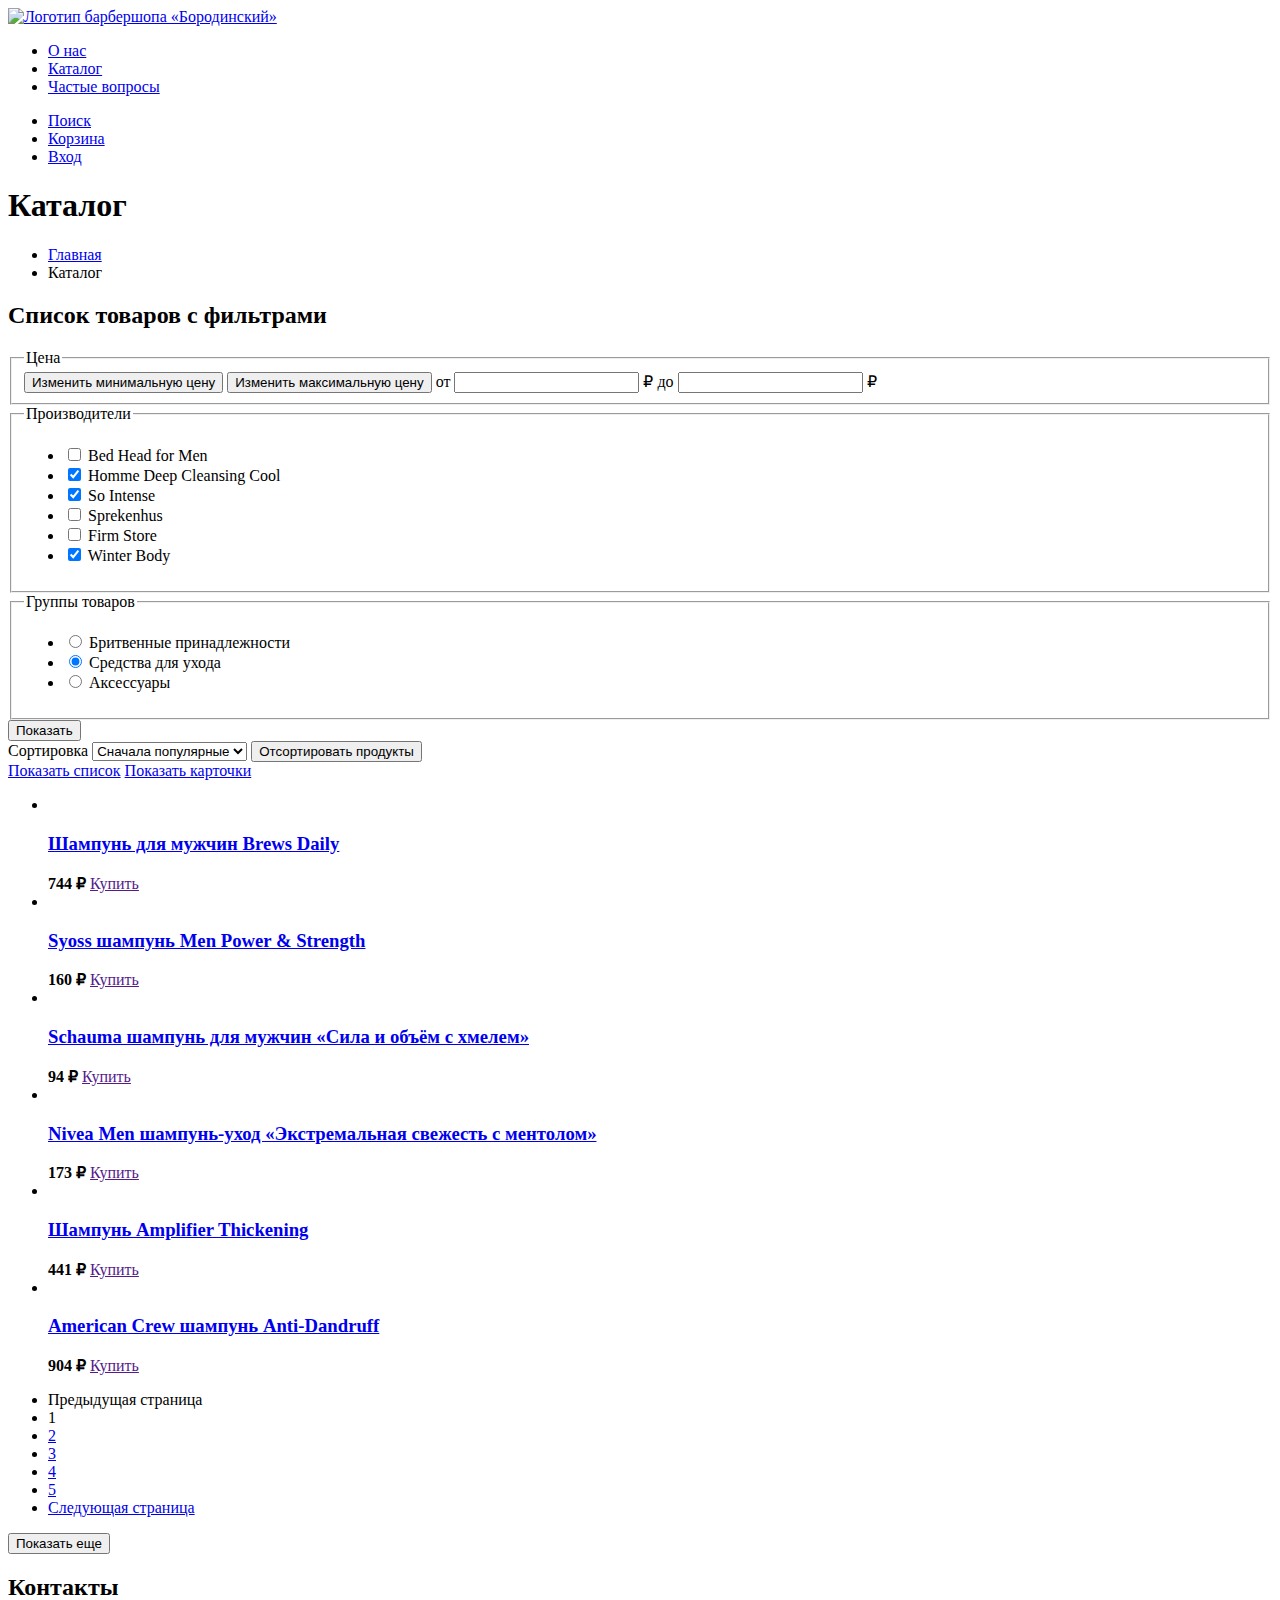
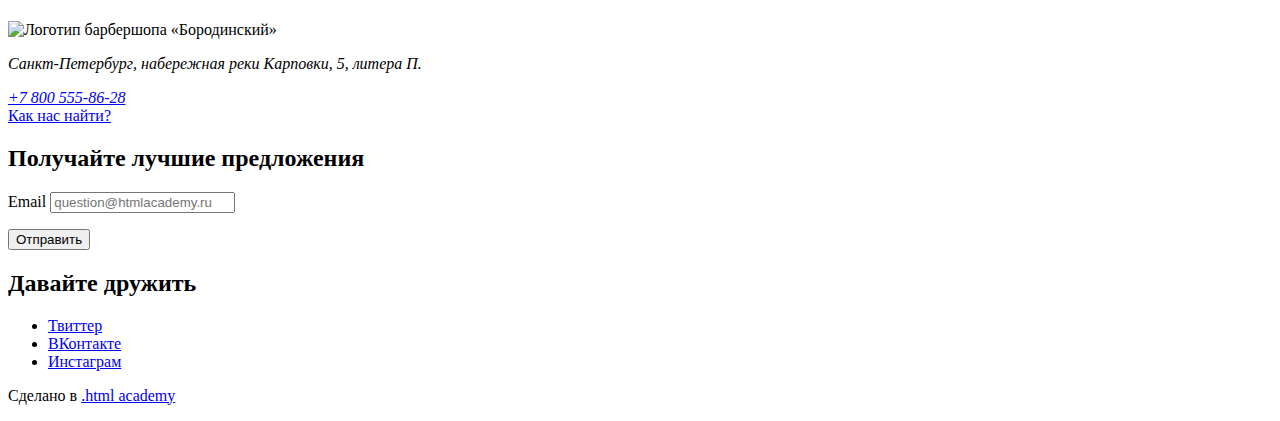
==== catalog.html @ 26cfc2a4 "добавляет разметку главной страницы и страницы каталога" ====
<!DOCTYPE html>
<html lang="ru">
  <head>
    <meta charset="UTF-8">
    <meta content="width=device-width, initial-scale=1" name="viewport">
    <title>Каталог</title>
  </head>
  <body>
    <header class="page-header">
      <nav class="navigation">
        <a class="navigation-logo" href="index.html">
          <img class="navigation-logo-image" src="" alt="Логотип барбершопа «Бородинский»">
        </a>
        <ul class="navigation-list">
          <li class="navigation-item"><a class="navigation-link" href="#">О нас</a></li>
          <li class="navigation-item"><a class="navigation-link navigation-link-current" href="catalog.html">Каталог</a>
          </li>
          <li class="navigation-item"><a class="navigation-link" href="#">Частые вопросы</a></li>
        </ul>
        <ul class="navigation-list navigation-user">
          <li class="navigation-item">
            <a class="navigation-link" href="#"><span class="visually-hidden">Поиск</span></a>
          </li>
          <li class="navigation-item">
            <a class="navigation-link" href="#"><span class="visually-hidden">Корзина</span></a>
          </li>
          <li class="navigation-item"><a class="navigation-link" href="#">Вход</a></li>
        </ul>
      </nav>
    </header>

    <main class="main-inner">
      <header class="inner-header">
        <h1 class="inner-header-title">Каталог</h1>
        <ul class="breadcrumbs">
          <li class="breadcrumbs-item"><a class="breadcrumbs-link" href="index.html">Главная</a></li>
          <li class="breadcrumbs-item"><a class="breadcrumbs-link">Каталог</a></li>
        </ul>
      </header>

      <section class="catalog-products">
        <h2 class="visually-hidden">Список товаров с фильтрами</h2>
        <form class="catalog-filter" action="https://echo.htmlacademy.ru" method="get">
          <fieldset class="catalog-filter-group">
            <legend class="catalog-filter-title">Цена</legend>
            <button class="range-toggle toggle-min" type="button">
              <span class="visually-hidden">Изменить минимальную цену</span>
            </button>
            <button class="range-toggle toggle-max" type="button">
              <span class="visually-hidden">Изменить максимальную цену</span>
            </button>
            <label class="catalog-filter-label">
              от <input class="catalog-filter-input" type="number" name="min-price"> ₽
            </label>
            <label class="catalog-filter-label">
              до <input class="catalog-filter-input" type="number" name="max-price"> ₽
            </label>
          </fieldset>

          <fieldset class="catalog-filter-group">
            <legend class="catalog-filter-title">Производители</legend>
            <ul class="catalog-filter-list">
              <li class="catalog-filter-item">
                <label class="control">
                  <input class="visually-hidden control-input" type="checkbox" name="bed-head-for-men">
                  <span class="control-mark"></span>
                  <span class="control-label">Bed Head for Men</span>
                </label>
              </li>
              <li class="catalog-filter-item">
                <label class="control">
                  <input class="visually-hidden control-input" type="checkbox" name="homme-deep-cleansing-cool" checked>
                  <span class="control-mark"></span>
                  <span class="control-label">Homme Deep Cleansing Cool</span>
                </label>
              </li>
              <li class="catalog-filter-item">
                <label class="control">
                  <input class="visually-hidden control-input" type="checkbox" name="so-intense" checked>
                  <span class="control-mark"></span>
                  <span class="control-label">So Intense</span>
                </label>
              </li>
              <li class="catalog-filter-item">
                <label class="control">
                  <input class="visually-hidden control-input" type="checkbox" name="sprekenhus">
                  <span class="control-mark"></span>
                  <span class="control-label">Sprekenhus</span>
                </label>
              </li>
              <li class="catalog-filter-item">
                <label class="control">
                  <input class="visually-hidden control-input" type="checkbox" name="firm-storе">
                  <span class="control-mark"></span>
                  <span class="control-label">Firm Storе</span>
                </label>
              </li>
              <li class="catalog-filter-item">
                <label class="control">
                  <input class="visually-hidden control-input" type="checkbox" name="winter-body" checked>
                  <span class="control-mark"></span>
                  <span class="control-label">Winter Body</span>
                </label>
              </li>
            </ul>
          </fieldset>

          <fieldset class="catalog-filter-group">
            <legend class="catalog-filter-title">Группы товаров</legend>
            <ul class="catalog-filter-list">
              <li class="catalog-filter-item">
                <label class="control">
                  <input class="visually-hidden control-input" type="radio" name="product-group"
                         value="shaving-supplies">
                  <span class="control-mark"></span>
                  <span class="control-label">Бритвенные принадлежности</span>
                </label>
              </li>
              <li class="catalog-filter-item">
                <label class="control">
                  <input class="visually-hidden control-input" type="radio" name="product-group" value="care-products"
                         checked>
                  <span class="control-mark"></span>
                  <span class="control-label">Средства для ухода</span>
                </label>
              </li>
              <li class="catalog-filter-item">
                <label class="control">
                  <input class="visually-hidden control-input" type="radio" name="product-group" value="accessories">
                  <span class="control-mark"></span>
                  <span class="control-label">Аксессуары</span>
                </label>
              </li>
            </ul>
          </fieldset>
          <button class="button" type="submit">Показать</button>
        </form>

        <form class="sorting-type">
          <label class="visually-hidden" for="sorting">Сортировка</label>
          <select class="select-control" name="sorting" id="sorting">
            <option value="popular">Сначала популярные</option>
            <option value="cheap">Сначала дешёвые</option>
            <option value="expensive">Сначала дорогие</option>
          </select>
          <button class="visually-hidden" type="submit">Отсортировать продукты</button>
        </form>
        <a class="button button-light" href="#"><span class="visually-hidden">Показать список</span></a>
        <a class="button" href="#"><span class="visually-hidden">Показать карточки</span></a>

        <ul class="product-list">
          <li class="product-card">
            <a class="product-card-link" href="#">
              <img class="product-card-image" src="" alt="">
              <h3 class="product-card-title">Шампунь для мужчин Brews Daily</h3>
            </a>
            <b class="product-card-price">744 ₽</b>
            <a class="product-card-button button" href="">Купить</a>
          </li>
          <li class="product-card">
            <a class="product-card-link" href="#">
              <img class="product-card-image" src="" alt="">
              <h3 class="product-card-title">Syoss шампунь Men Power & Strength</h3>
            </a>
            <b class="product-card-price">160 ₽</b>
            <a class="product-card-button button" href="">Купить</a>
          </li>
          <li class="product-card">
            <a class="product-card-link" href="#">
              <img class="product-card-image" src="" alt="">
              <h3 class="product-card-title">Schauma шампунь для мужчин «Сила и объём с хмелем»</h3>
            </a>
            <b class="product-card-price">94 ₽</b>
            <a class="product-card-button button" href="">Купить</a>
          </li>
          <li class="product-card">
            <a class="product-card-link" href="#">
              <img class="product-card-image" src="" alt="">
              <h3 class="product-card-title">Nivea Men шампунь-уход «Экстремальная свежесть с ментолом»</h3>
            </a>
            <b class="product-card-price">173 ₽</b>
            <a class="product-card-button button" href="">Купить</a>
          </li>
          <li class="product-card">
            <a class="product-card-link" href="#">
              <img class="product-card-image" src="" alt="">
              <h3 class="product-card-title">Шампунь Amplifier Thickening</h3>
            </a>
            <b class="product-card-price">441 ₽</b>
            <a class="product-card-button button" href="">Купить</a>
          </li>
          <li class="product-card">
            <a class="product-card-link" href="#">
              <img class="product-card-image" src="" alt="">
              <h3 class="product-card-title">American Crew шампунь Anti-Dandruff</h3>
            </a>
            <b class="product-card-price">904 ₽</b>
            <a class="product-card-button button" href="">Купить</a>
          </li>
        </ul>

        <ul class="pagination">
          <li class="pagination-item">
            <a class="pagination-link pagination-prev pagination-disabled">
              <span class="visually-hidden">Предыдущая страница</span>
            </a>
          </li>
          <li class="pagination-item"><a class="pagination-link pagination-current">1</a></li>
          <li class="pagination-item"><a class="pagination-link" href="#">2</a></li>
          <li class="pagination-item"><a class="pagination-link" href="#">3</a></li>
          <li class="pagination-item"><a class="pagination-link" href="#">4</a></li>
          <li class="pagination-item"><a class="pagination-link" href="#">5</a></li>
          <li class="pagination-item">
            <a class="pagination-link pagination-next" href="#">
              <span class="visually-hidden">Следующая страница</span>
            </a>
          </li>
        </ul>
        <button class="button pagination-show-more" type="button">Показать еще</button>
      </section>
    </main>

    <footer class="page-footer">
      <section class="footer-contacts">
        <h2 class="visually-hidden">Контакты</h2>
        <img class="footer-contacts-logo" src="" alt="Логотип барбершопа «Бородинский»">
        <address class="footer-contacts-address">
          <p class="footer-contacts-address-text">Санкт-Петербург, набережная реки Карповки, 5, литера П.</p>
          <a class="footer-contacts-address-phone" href="tel:88005558628">+7 800 555-86-28</a>
        </address>
        <a class="footer-contacts-map-link" href="#">Как нас найти?</a>
      </section>

      <section class="newsletter">
        <h2 class="newsletter-title">Получайте лучшие предложения</h2>
        <form class="newsletter-form" action="https://echo.htmlacademy.ru/" method="post">
          <p class="newsletter-inner">
            <label class="visually-hidden" for="newsletter-email">Email</label>
            <input class="newsletter-field" type="email" id="newsletter-email" name="newsletter-email"
                   placeholder="question@htmlacademy.ru">
          </p>
          <button class="button newsletter-button" type="submit">
            <span class="visually-hidden">Отправить</span>
          </button>
        </form>
      </section>

      <section class="footer-social">
        <h2 class="footer-social-title">Давайте дружить</h2>
        <ul class="footer-social-list">
          <li class="footer-social-item">
            <a class="button" href="https://twitter.com/htmlacademy_ru"><span class="visually-hidden">Твиттер</span></a>
          </li>
          <li class="footer-social-item">
            <a class="button" href="https://vk.com/htmlacademy"><span class="visually-hidden">ВКонтакте</span></a>
          </li>
          <li class="footer-social-item">
            <a class="button" href="https://www.facebook.com/htmlacademy"><span class="visually-hidden">Инстаграм</span></a>
          </li>
        </ul>
        <p>Сделано в <a class="htmlacademy-link" href="https://htmlacademy.ru/">.html academy</a></p>
      </section>
    </footer>
  </body>
</html>
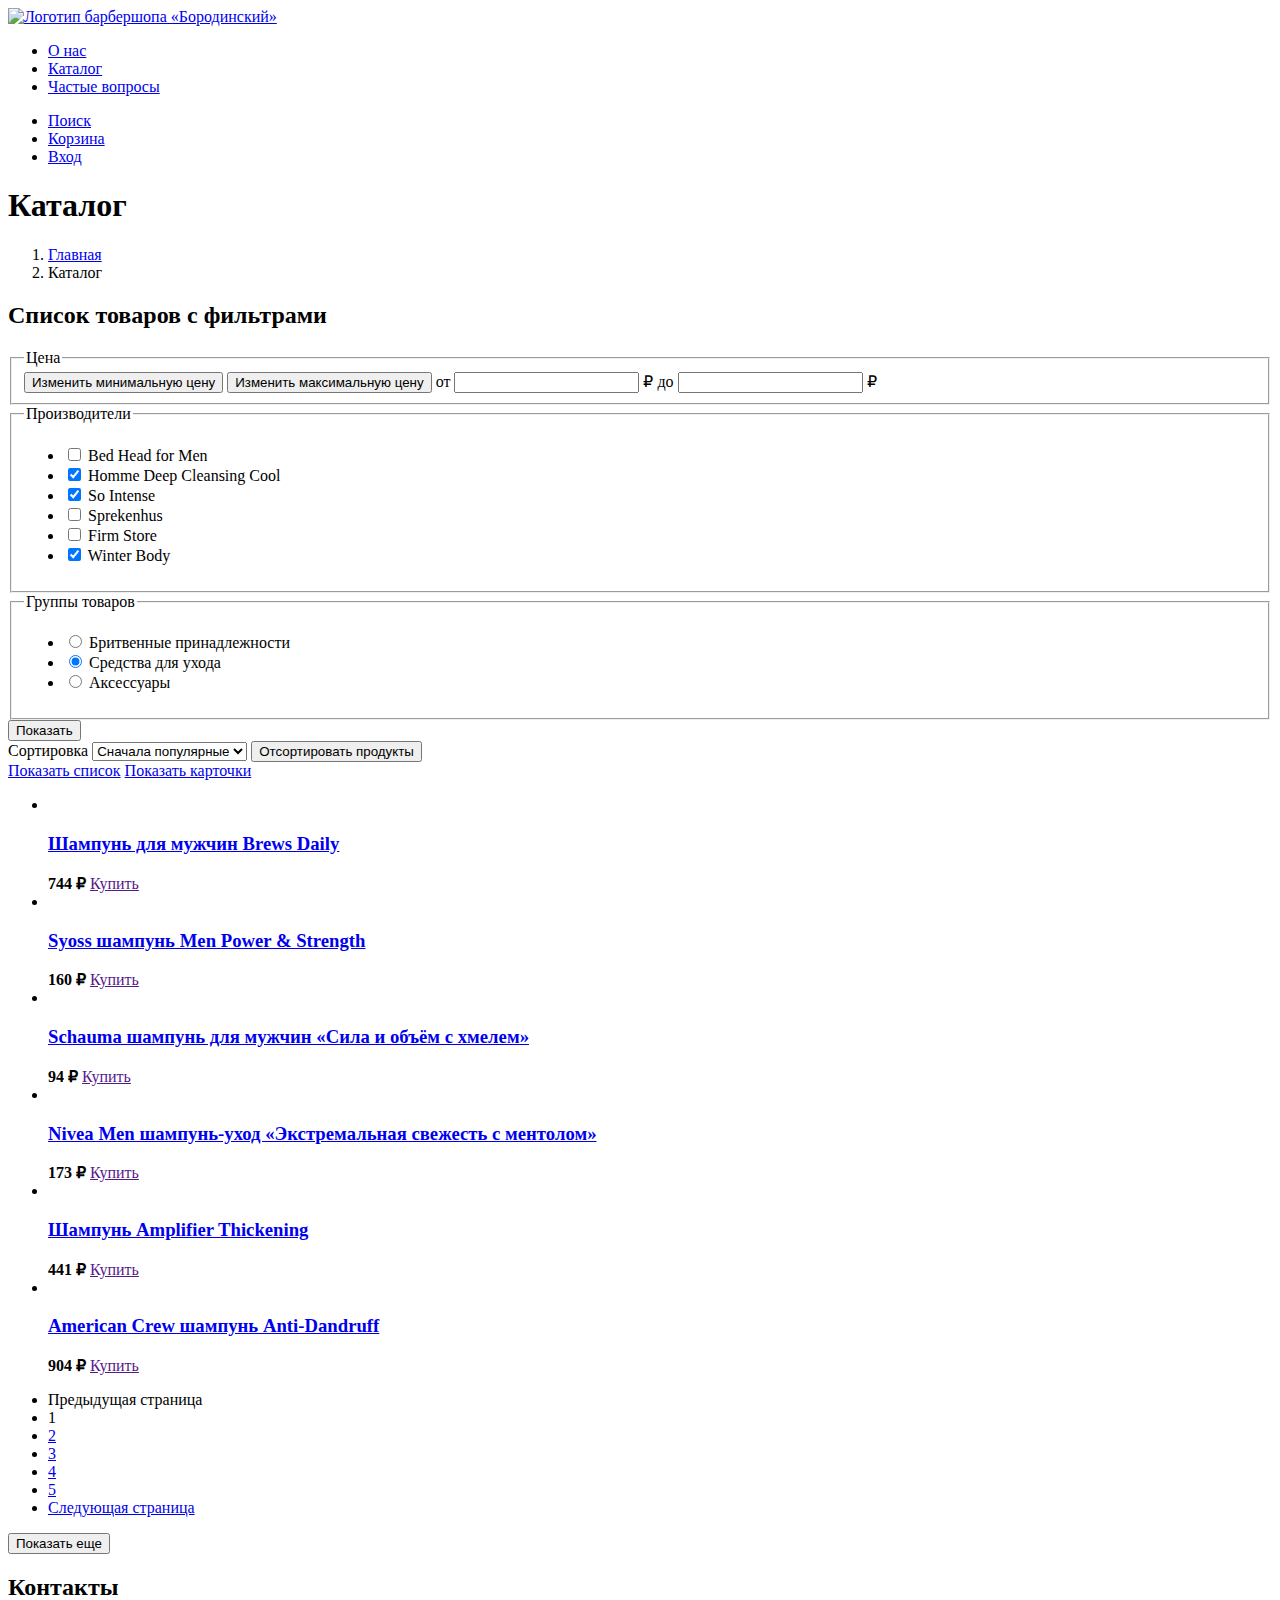
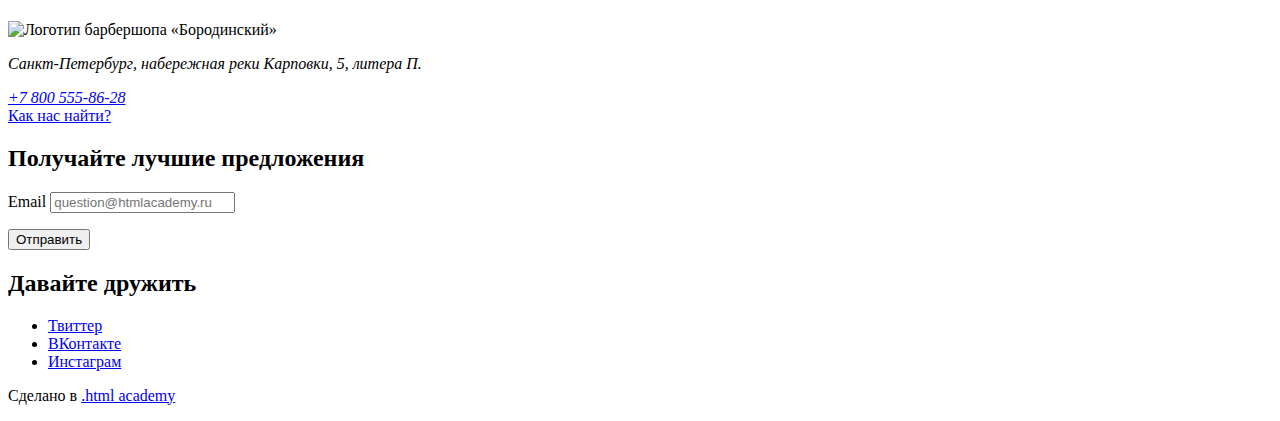
==== commit c755f2d5: "fix разметки" ====
--- a/catalog.html
+++ b/catalog.html
@@ -1,265 +1,266 @@
 <!DOCTYPE html>
 <html lang="ru">
-  <head>
-    <meta charset="UTF-8">
-    <meta content="width=device-width, initial-scale=1" name="viewport">
-    <title>Каталог</title>
-  </head>
-  <body>
-    <header class="page-header">
-      <nav class="navigation">
-        <a class="navigation-logo" href="index.html">
-          <img class="navigation-logo-image" src="" alt="Логотип барбершопа «Бородинский»">
-        </a>
-        <ul class="navigation-list">
-          <li class="navigation-item"><a class="navigation-link" href="#">О нас</a></li>
-          <li class="navigation-item"><a class="navigation-link navigation-link-current" href="catalog.html">Каталог</a>
-          </li>
-          <li class="navigation-item"><a class="navigation-link" href="#">Частые вопросы</a></li>
-        </ul>
-        <ul class="navigation-list navigation-user">
-          <li class="navigation-item">
-            <a class="navigation-link" href="#"><span class="visually-hidden">Поиск</span></a>
-          </li>
-          <li class="navigation-item">
-            <a class="navigation-link" href="#"><span class="visually-hidden">Корзина</span></a>
-          </li>
-          <li class="navigation-item"><a class="navigation-link" href="#">Вход</a></li>
-        </ul>
-      </nav>
+<head>
+  <meta charset="UTF-8">
+  <meta content="width=device-width, initial-scale=1" name="viewport">
+  <title>Каталог</title>
+</head>
+<body>
+  <header class="page-header">
+    <nav class="navigation">
+      <a class="navigation-logo" href="index.html">
+        <img class="navigation-logo-image" src="" alt="Логотип барбершопа «Бородинский»">
+      </a>
+      <ul class="navigation-list">
+        <li class="navigation-item"><a class="navigation-link" href="#">О нас</a></li>
+        <li class="navigation-item"><a class="navigation-link navigation-link-current" href="catalog.html">Каталог</a>
+        </li>
+        <li class="navigation-item"><a class="navigation-link" href="#">Частые вопросы</a></li>
+      </ul>
+      <ul class="navigation-list navigation-user">
+        <li class="navigation-item">
+          <a class="navigation-link" href="#"><span class="visually-hidden">Поиск</span></a>
+        </li>
+        <li class="navigation-item">
+          <a class="navigation-link" href="#"><span class="visually-hidden">Корзина</span></a>
+        </li>
+        <li class="navigation-item"><a class="navigation-link" href="#">Вход</a></li>
+      </ul>
+    </nav>
+  </header>
+
+  <main class="main-inner">
+    <header class="inner-header">
+      <h1 class="inner-header-title">Каталог</h1>
+      <ol class="breadcrumbs">
+        <li class="breadcrumbs-item"><a class="breadcrumbs-link" href="index.html">Главная</a></li>
+        <li class="breadcrumbs-item"><a class="breadcrumbs-link">Каталог</a></li>
+      </ol>
     </header>
 
-    <main class="main-inner">
-      <header class="inner-header">
-        <h1 class="inner-header-title">Каталог</h1>
-        <ul class="breadcrumbs">
-          <li class="breadcrumbs-item"><a class="breadcrumbs-link" href="index.html">Главная</a></li>
-          <li class="breadcrumbs-item"><a class="breadcrumbs-link">Каталог</a></li>
-        </ul>
-      </header>
-
-      <section class="catalog-products">
-        <h2 class="visually-hidden">Список товаров с фильтрами</h2>
-        <form class="catalog-filter" action="https://echo.htmlacademy.ru" method="get">
-          <fieldset class="catalog-filter-group">
-            <legend class="catalog-filter-title">Цена</legend>
-            <button class="range-toggle toggle-min" type="button">
-              <span class="visually-hidden">Изменить минимальную цену</span>
-            </button>
-            <button class="range-toggle toggle-max" type="button">
-              <span class="visually-hidden">Изменить максимальную цену</span>
-            </button>
-            <label class="catalog-filter-label">
-              от <input class="catalog-filter-input" type="number" name="min-price"> ₽
-            </label>
-            <label class="catalog-filter-label">
-              до <input class="catalog-filter-input" type="number" name="max-price"> ₽
-            </label>
-          </fieldset>
-
-          <fieldset class="catalog-filter-group">
-            <legend class="catalog-filter-title">Производители</legend>
-            <ul class="catalog-filter-list">
-              <li class="catalog-filter-item">
-                <label class="control">
-                  <input class="visually-hidden control-input" type="checkbox" name="bed-head-for-men">
-                  <span class="control-mark"></span>
-                  <span class="control-label">Bed Head for Men</span>
-                </label>
-              </li>
-              <li class="catalog-filter-item">
-                <label class="control">
-                  <input class="visually-hidden control-input" type="checkbox" name="homme-deep-cleansing-cool" checked>
-                  <span class="control-mark"></span>
-                  <span class="control-label">Homme Deep Cleansing Cool</span>
-                </label>
-              </li>
-              <li class="catalog-filter-item">
-                <label class="control">
-                  <input class="visually-hidden control-input" type="checkbox" name="so-intense" checked>
-                  <span class="control-mark"></span>
-                  <span class="control-label">So Intense</span>
-                </label>
-              </li>
-              <li class="catalog-filter-item">
-                <label class="control">
-                  <input class="visually-hidden control-input" type="checkbox" name="sprekenhus">
-                  <span class="control-mark"></span>
-                  <span class="control-label">Sprekenhus</span>
-                </label>
-              </li>
-              <li class="catalog-filter-item">
-                <label class="control">
-                  <input class="visually-hidden control-input" type="checkbox" name="firm-storе">
-                  <span class="control-mark"></span>
-                  <span class="control-label">Firm Storе</span>
-                </label>
-              </li>
-              <li class="catalog-filter-item">
-                <label class="control">
-                  <input class="visually-hidden control-input" type="checkbox" name="winter-body" checked>
-                  <span class="control-mark"></span>
-                  <span class="control-label">Winter Body</span>
-                </label>
-              </li>
-            </ul>
-          </fieldset>
-
-          <fieldset class="catalog-filter-group">
-            <legend class="catalog-filter-title">Группы товаров</legend>
-            <ul class="catalog-filter-list">
-              <li class="catalog-filter-item">
-                <label class="control">
-                  <input class="visually-hidden control-input" type="radio" name="product-group"
-                         value="shaving-supplies">
-                  <span class="control-mark"></span>
-                  <span class="control-label">Бритвенные принадлежности</span>
-                </label>
-              </li>
-              <li class="catalog-filter-item">
-                <label class="control">
-                  <input class="visually-hidden control-input" type="radio" name="product-group" value="care-products"
-                         checked>
-                  <span class="control-mark"></span>
-                  <span class="control-label">Средства для ухода</span>
-                </label>
-              </li>
-              <li class="catalog-filter-item">
-                <label class="control">
-                  <input class="visually-hidden control-input" type="radio" name="product-group" value="accessories">
-                  <span class="control-mark"></span>
-                  <span class="control-label">Аксессуары</span>
-                </label>
-              </li>
-            </ul>
-          </fieldset>
-          <button class="button" type="submit">Показать</button>
-        </form>
-
-        <form class="sorting-type">
-          <label class="visually-hidden" for="sorting">Сортировка</label>
-          <select class="select-control" name="sorting" id="sorting">
-            <option value="popular">Сначала популярные</option>
-            <option value="cheap">Сначала дешёвые</option>
-            <option value="expensive">Сначала дорогие</option>
-          </select>
-          <button class="visually-hidden" type="submit">Отсортировать продукты</button>
-        </form>
-        <a class="button button-light" href="#"><span class="visually-hidden">Показать список</span></a>
-        <a class="button" href="#"><span class="visually-hidden">Показать карточки</span></a>
-
-        <ul class="product-list">
-          <li class="product-card">
-            <a class="product-card-link" href="#">
-              <img class="product-card-image" src="" alt="">
-              <h3 class="product-card-title">Шампунь для мужчин Brews Daily</h3>
-            </a>
-            <b class="product-card-price">744 ₽</b>
-            <a class="product-card-button button" href="">Купить</a>
-          </li>
-          <li class="product-card">
-            <a class="product-card-link" href="#">
-              <img class="product-card-image" src="" alt="">
-              <h3 class="product-card-title">Syoss шампунь Men Power & Strength</h3>
-            </a>
-            <b class="product-card-price">160 ₽</b>
-            <a class="product-card-button button" href="">Купить</a>
-          </li>
-          <li class="product-card">
-            <a class="product-card-link" href="#">
-              <img class="product-card-image" src="" alt="">
-              <h3 class="product-card-title">Schauma шампунь для мужчин «Сила и объём с хмелем»</h3>
-            </a>
-            <b class="product-card-price">94 ₽</b>
-            <a class="product-card-button button" href="">Купить</a>
-          </li>
-          <li class="product-card">
-            <a class="product-card-link" href="#">
-              <img class="product-card-image" src="" alt="">
-              <h3 class="product-card-title">Nivea Men шампунь-уход «Экстремальная свежесть с ментолом»</h3>
-            </a>
-            <b class="product-card-price">173 ₽</b>
-            <a class="product-card-button button" href="">Купить</a>
-          </li>
-          <li class="product-card">
-            <a class="product-card-link" href="#">
-              <img class="product-card-image" src="" alt="">
-              <h3 class="product-card-title">Шампунь Amplifier Thickening</h3>
-            </a>
-            <b class="product-card-price">441 ₽</b>
-            <a class="product-card-button button" href="">Купить</a>
-          </li>
-          <li class="product-card">
-            <a class="product-card-link" href="#">
-              <img class="product-card-image" src="" alt="">
-              <h3 class="product-card-title">American Crew шампунь Anti-Dandruff</h3>
-            </a>
-            <b class="product-card-price">904 ₽</b>
-            <a class="product-card-button button" href="">Купить</a>
-          </li>
-        </ul>
-
-        <ul class="pagination">
-          <li class="pagination-item">
-            <a class="pagination-link pagination-prev pagination-disabled">
-              <span class="visually-hidden">Предыдущая страница</span>
-            </a>
-          </li>
-          <li class="pagination-item"><a class="pagination-link pagination-current">1</a></li>
-          <li class="pagination-item"><a class="pagination-link" href="#">2</a></li>
-          <li class="pagination-item"><a class="pagination-link" href="#">3</a></li>
-          <li class="pagination-item"><a class="pagination-link" href="#">4</a></li>
-          <li class="pagination-item"><a class="pagination-link" href="#">5</a></li>
-          <li class="pagination-item">
-            <a class="pagination-link pagination-next" href="#">
-              <span class="visually-hidden">Следующая страница</span>
-            </a>
-          </li>
-        </ul>
-        <button class="button pagination-show-more" type="button">Показать еще</button>
-      </section>
-    </main>
-
-    <footer class="page-footer">
-      <section class="footer-contacts">
-        <h2 class="visually-hidden">Контакты</h2>
-        <img class="footer-contacts-logo" src="" alt="Логотип барбершопа «Бородинский»">
-        <address class="footer-contacts-address">
-          <p class="footer-contacts-address-text">Санкт-Петербург, набережная реки Карповки, 5, литера П.</p>
-          <a class="footer-contacts-address-phone" href="tel:88005558628">+7 800 555-86-28</a>
-        </address>
-        <a class="footer-contacts-map-link" href="#">Как нас найти?</a>
-      </section>
-
-      <section class="newsletter">
-        <h2 class="newsletter-title">Получайте лучшие предложения</h2>
-        <form class="newsletter-form" action="https://echo.htmlacademy.ru/" method="post">
-          <p class="newsletter-inner">
-            <label class="visually-hidden" for="newsletter-email">Email</label>
-            <input class="newsletter-field" type="email" id="newsletter-email" name="newsletter-email"
-                   placeholder="question@htmlacademy.ru">
-          </p>
-          <button class="button newsletter-button" type="submit">
-            <span class="visually-hidden">Отправить</span>
+    <section class="catalog-products">
+      <h2 class="visually-hidden">Список товаров с фильтрами</h2>
+      <form class="catalog-filter" action="https://echo.htmlacademy.ru" method="get">
+        <fieldset class="catalog-filter-group">
+          <legend class="catalog-filter-title">Цена</legend>
+          <button class="range-toggle toggle-min" type="button">
+            <span class="visually-hidden">Изменить минимальную цену</span>
           </button>
-        </form>
-      </section>
-
-      <section class="footer-social">
-        <h2 class="footer-social-title">Давайте дружить</h2>
-        <ul class="footer-social-list">
-          <li class="footer-social-item">
-            <a class="button" href="https://twitter.com/htmlacademy_ru"><span class="visually-hidden">Твиттер</span></a>
-          </li>
-          <li class="footer-social-item">
-            <a class="button" href="https://vk.com/htmlacademy"><span class="visually-hidden">ВКонтакте</span></a>
-          </li>
-          <li class="footer-social-item">
-            <a class="button" href="https://www.facebook.com/htmlacademy"><span class="visually-hidden">Инстаграм</span></a>
-          </li>
-        </ul>
-        <p>Сделано в <a class="htmlacademy-link" href="https://htmlacademy.ru/">.html academy</a></p>
-      </section>
-    </footer>
-  </body>
+          <button class="range-toggle toggle-max" type="button">
+            <span class="visually-hidden">Изменить максимальную цену</span>
+          </button>
+          <label class="catalog-filter-label">
+            от <input class="catalog-filter-input" type="number" name="min-price"> ₽
+          </label>
+          <label class="catalog-filter-label">
+            до <input class="catalog-filter-input" type="number" name="max-price"> ₽
+          </label>
+        </fieldset>
+
+        <fieldset class="catalog-filter-group">
+          <legend class="catalog-filter-title">Производители</legend>
+          <ul class="catalog-filter-list">
+            <li class="catalog-filter-item">
+              <label class="control">
+                <input class="visually-hidden control-input" type="checkbox" name="bed-head-for-men">
+                <span class="control-mark"></span>
+                <span class="control-label">Bed Head for Men</span>
+              </label>
+            </li>
+            <li class="catalog-filter-item">
+              <label class="control">
+                <input class="visually-hidden control-input" type="checkbox" name="homme-deep-cleansing-cool" checked>
+                <span class="control-mark"></span>
+                <span class="control-label">Homme Deep Cleansing Cool</span>
+              </label>
+            </li>
+            <li class="catalog-filter-item">
+              <label class="control">
+                <input class="visually-hidden control-input" type="checkbox" name="so-intense" checked>
+                <span class="control-mark"></span>
+                <span class="control-label">So Intense</span>
+              </label>
+            </li>
+            <li class="catalog-filter-item">
+              <label class="control">
+                <input class="visually-hidden control-input" type="checkbox" name="sprekenhus">
+                <span class="control-mark"></span>
+                <span class="control-label">Sprekenhus</span>
+              </label>
+            </li>
+            <li class="catalog-filter-item">
+              <label class="control">
+                <input class="visually-hidden control-input" type="checkbox" name="firm-storе">
+                <span class="control-mark"></span>
+                <span class="control-label">Firm Storе</span>
+              </label>
+            </li>
+            <li class="catalog-filter-item">
+              <label class="control">
+                <input class="visually-hidden control-input" type="checkbox" name="winter-body" checked>
+                <span class="control-mark"></span>
+                <span class="control-label">Winter Body</span>
+              </label>
+            </li>
+          </ul>
+        </fieldset>
+
+        <fieldset class="catalog-filter-group">
+          <legend class="catalog-filter-title">Группы товаров</legend>
+          <ul class="catalog-filter-list">
+            <li class="catalog-filter-item">
+              <label class="control">
+                <input class="visually-hidden control-input" type="radio" name="product-group"
+                       value="shaving-supplies">
+                <span class="control-mark"></span>
+                <span class="control-label">Бритвенные принадлежности</span>
+              </label>
+            </li>
+            <li class="catalog-filter-item">
+              <label class="control">
+                <input class="visually-hidden control-input" type="radio" name="product-group" value="care-products"
+                       checked>
+                <span class="control-mark"></span>
+                <span class="control-label">Средства для ухода</span>
+              </label>
+            </li>
+            <li class="catalog-filter-item">
+              <label class="control">
+                <input class="visually-hidden control-input" type="radio" name="product-group" value="accessories">
+                <span class="control-mark"></span>
+                <span class="control-label">Аксессуары</span>
+              </label>
+            </li>
+          </ul>
+        </fieldset>
+        <button class="button" type="submit">Показать</button>
+      </form>
+
+      <form class="sorting-type">
+        <label class="visually-hidden" for="sorting">Сортировка</label>
+        <select class="select-control" name="sorting" id="sorting">
+          <option value="popular">Сначала популярные</option>
+          <option value="cheap">Сначала дешёвые</option>
+          <option value="expensive">Сначала дорогие</option>
+        </select>
+        <button class="visually-hidden" type="submit">Отсортировать продукты</button>
+      </form>
+      <a class="button button-light" href="#"><span class="visually-hidden">Показать список</span></a>
+      <a class="button" href="#"><span class="visually-hidden">Показать карточки</span></a>
+
+      <ul class="product-list">
+        <li class="product-card">
+          <a class="product-card-link" href="#">
+            <img class="product-card-image" src="" alt="">
+            <h3 class="product-card-title">Шампунь для мужчин Brews Daily</h3>
+          </a>
+          <b class="product-card-price">744 ₽</b>
+          <a class="product-card-button button" href="">Купить</a>
+        </li>
+        <li class="product-card">
+          <a class="product-card-link" href="#">
+            <img class="product-card-image" src="" alt="">
+            <h3 class="product-card-title">Syoss шампунь Men Power & Strength</h3>
+          </a>
+          <b class="product-card-price">160 ₽</b>
+          <a class="product-card-button button" href="">Купить</a>
+        </li>
+        <li class="product-card">
+          <a class="product-card-link" href="#">
+            <img class="product-card-image" src="" alt="">
+            <h3 class="product-card-title">Schauma шампунь для мужчин «Сила и объём с хмелем»</h3>
+          </a>
+          <b class="product-card-price">94 ₽</b>
+          <a class="product-card-button button" href="">Купить</a>
+        </li>
+        <li class="product-card">
+          <a class="product-card-link" href="#">
+            <img class="product-card-image" src="" alt="">
+            <h3 class="product-card-title">Nivea Men шампунь-уход «Экстремальная свежесть с ментолом»</h3>
+          </a>
+          <b class="product-card-price">173 ₽</b>
+          <a class="product-card-button button" href="">Купить</a>
+        </li>
+        <li class="product-card">
+          <a class="product-card-link" href="#">
+            <img class="product-card-image" src="" alt="">
+            <h3 class="product-card-title">Шампунь Amplifier Thickening</h3>
+          </a>
+          <b class="product-card-price">441 ₽</b>
+          <a class="product-card-button button" href="">Купить</a>
+        </li>
+        <li class="product-card">
+          <a class="product-card-link" href="#">
+            <img class="product-card-image" src="" alt="">
+            <h3 class="product-card-title">American Crew шампунь Anti-Dandruff</h3>
+          </a>
+          <b class="product-card-price">904 ₽</b>
+          <a class="product-card-button button" href="">Купить</a>
+        </li>
+      </ul>
+
+      <ul class="pagination">
+        <li class="pagination-item">
+          <a class="pagination-link pagination-prev pagination-disabled">
+            <span class="visually-hidden">Предыдущая страница</span>
+          </a>
+        </li>
+        <li class="pagination-item"><a class="pagination-link pagination-current">1</a></li>
+        <li class="pagination-item"><a class="pagination-link" href="#">2</a></li>
+        <li class="pagination-item"><a class="pagination-link" href="#">3</a></li>
+        <li class="pagination-item"><a class="pagination-link" href="#">4</a></li>
+        <li class="pagination-item"><a class="pagination-link" href="#">5</a></li>
+        <li class="pagination-item">
+          <a class="pagination-link pagination-next" href="#">
+            <span class="visually-hidden">Следующая страница</span>
+          </a>
+        </li>
+      </ul>
+      <button class="button pagination-show-more" type="button">Показать еще</button>
+    </section>
+  </main>
+
+  <footer class="page-footer">
+    <section class="footer-contacts">
+      <h2 class="visually-hidden">Контакты</h2>
+      <img class="footer-contacts-logo" src="" alt="Логотип барбершопа «Бородинский»">
+      <address class="footer-contacts-address">
+        <p class="footer-contacts-address-text">Санкт-Петербург, набережная реки Карповки, 5, литера П.</p>
+        <a class="footer-contacts-address-phone" href="tel:88005558628">+7 800 555-86-28</a>
+      </address>
+      <a class="footer-contacts-map-link" href="#">Как нас найти?</a>
+    </section>
+
+    <section class="newsletter">
+      <h2 class="newsletter-title">Получайте лучшие предложения</h2>
+      <form class="newsletter-form" action="https://echo.htmlacademy.ru/" method="post">
+        <p class="newsletter-inner">
+          <label class="visually-hidden" for="newsletter-email">Email</label>
+          <input class="newsletter-field" type="email" id="newsletter-email" name="newsletter-email"
+                 placeholder="question@htmlacademy.ru">
+        </p>
+        <button class="button newsletter-button" type="submit">
+          <span class="visually-hidden">Отправить</span>
+        </button>
+      </form>
+    </section>
+
+    <section class="footer-social">
+      <h2 class="footer-social-title">Давайте дружить</h2>
+      <ul class="footer-social-list">
+        <li class="footer-social-item">
+          <a class="button" href="https://twitter.com/htmlacademy_ru"><span class="visually-hidden">Твиттер</span></a>
+        </li>
+        <li class="footer-social-item">
+          <a class="button" href="https://vk.com/htmlacademy"><span class="visually-hidden">ВКонтакте</span></a>
+        </li>
+        <li class="footer-social-item">
+          <a class="button" href="https://www.facebook.com/htmlacademy"><span
+            class="visually-hidden">Инстаграм</span></a>
+        </li>
+      </ul>
+      <p>Сделано в <a class="htmlacademy-link" href="https://htmlacademy.ru/">.html academy</a></p>
+    </section>
+  </footer>
+</body>
 </html>
